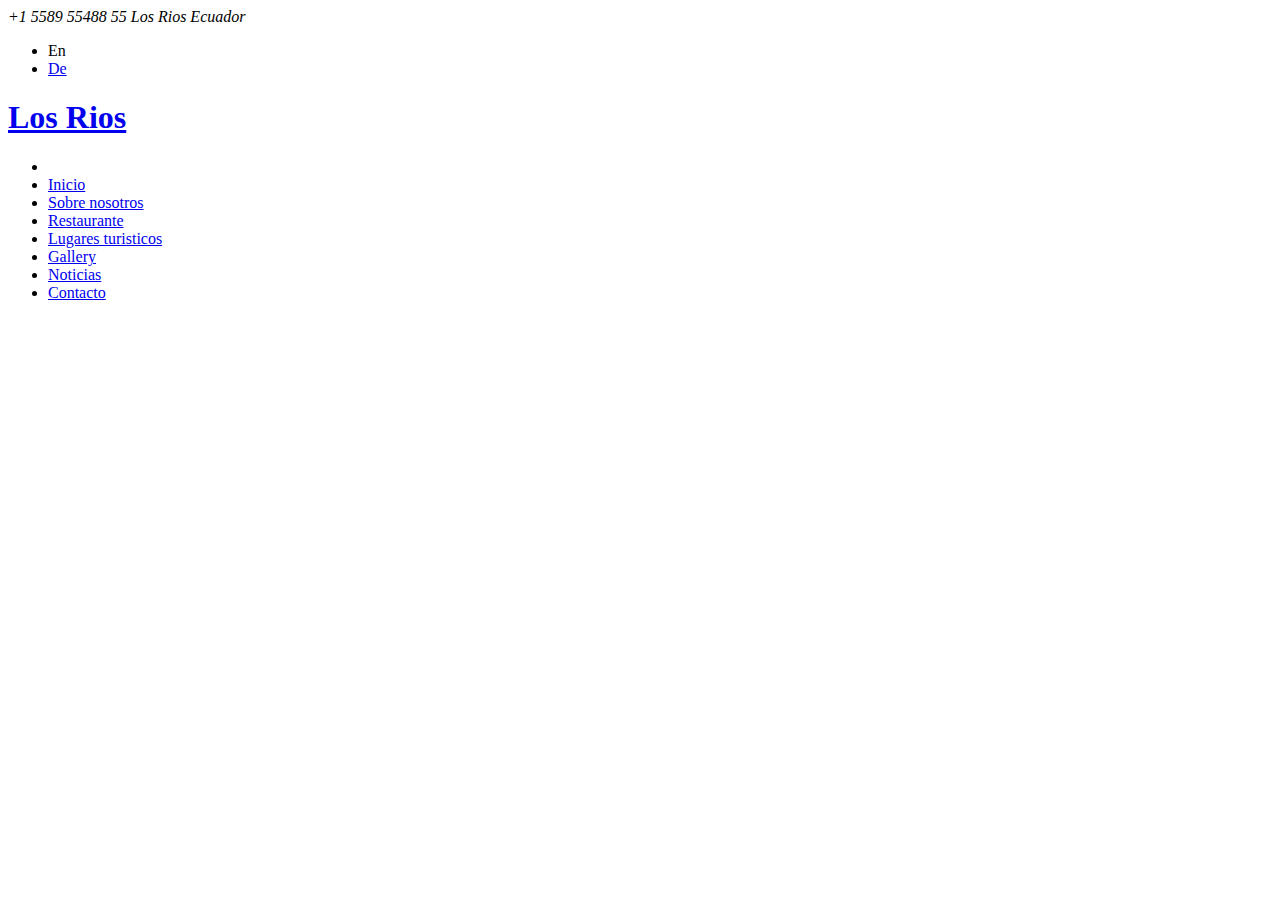
==== contacto.html @ 3f54756f "Add files via upload" ====
<!DOCTYPE html>
<html lang="en">
    <head>
        <meta charset="UTF-8">
        <meta http-equiv="X-UA-Compatible" content="IE=edge">
        <meta name="viewport" content="width=device-width, initial-scale=1.0">
        <title>Contactos</title>
      
        <!-- Google Fonts -->
        <link
          href="https://fonts.googleapis.com/css?family=Open+Sans:300,300i,400,400i,600,600i,700,700i|Playfair+Display:ital,wght@0,400;0,500;0,600;0,700;1,400;1,500;1,600;1,700|Poppins:300,300i,400,400i,500,500i,600,600i,700,700i"
          rel="stylesheet">
      
        <!-- Vendor CSS Files -->
        <link href="assets/vendor/animate.css/animate.min.css" rel="stylesheet">
        <link href="assets/vendor/aos/aos.css" rel="stylesheet">
        <link href="assets/vendor/bootstrap/css/bootstrap.min.css" rel="stylesheet">
        <link href="assets/vendor/bootstrap-icons/bootstrap-icons.css" rel="stylesheet">
        <link href="assets/vendor/boxicons/css/boxicons.min.css" rel="stylesheet">
        <link href="assets/vendor/glightbox/css/glightbox.min.css" rel="stylesheet">
        <link href="assets/vendor/swiper/swiper-bundle.min.css" rel="stylesheet">
      
        <!-- Template Main CSS File -->
        <link href="assets/css/style.css" rel="stylesheet">
        <link rel="icon" href="https://cdn-icons-png.flaticon.com/512/242/242452.png" type="image/png" />
      </head>

<body>
     <!-- ======= Top Bar ======= -->
  <div id="topbar" class="d-flex align-items-center fixed-top">
    <div class="container d-flex justify-content-center justify-content-md-between">

      <div class="contact-info d-flex align-items-center">
        <i class="bi bi-phone d-flex align-items-center"><span>+1 5589 55488 55</span></i>
        <i class="bi bi-clock d-flex align-items-center ms-4"><span>Los Rios Ecuador</span></i>
      </div>

      <div class="languages d-none d-md-flex align-items-center">
        <ul>
          <li>En</li>
          <li><a href="#">De</a></li>
        </ul>
      </div>
    </div>
  </div>

  <!-- ======= Header ======= -->
  <header id="header" class="fixed-top d-flex align-items-cente">
    <div class="container-fluid container-xl d-flex align-items-center justify-content-lg-between">

      <h1 class="logo me-auto me-lg-0"><a href="contacto.html">Los Rios</a></h1>
      <!-- Uncomment below if you prefer to use an image logo -->
      <!-- <a href="index.html" class="logo me-auto me-lg-0"><img src="assets/img/logo.png" alt="" class="img-fluid"></a>-->

      <nav id="navbar" class="navbar order-last order-lg-0">
        <ul>
          <li><img class="imagenl" src="../ProyectoP1/assets/img/logo.png" alt=""></li>
          <li><a class="nav-link scrollto " href="#">Inicio</a></li>
          <li><a class="nav-link scrollto" href="#">Sobre nosotros</a></li>
          <li><a class="nav-link scrollto" href="restaurantes.html">Restaurante</a></li>
          <li><a class="nav-link scrollto" href="#">Lugares turisticos</a></li>
          <li><a class="nav-link scrollto" href="#">Gallery</a></li>
          <li><a class="nav-link scrollto" href="#">Noticias</a></li>


          </li>
          <li><a class="nav-link scrollto active" href="contacto.html">Contacto</a></li>
        </ul>
        <i class="bi bi-list mobile-nav-toggle"></i>
      </nav><!-- .navbar -->
    </div>
  </header><!-- End Header -->








































    <!-- Vendor JS Files -->
  <script src="assets/vendor/aos/aos.js"></script>
  <script src="assets/vendor/bootstrap/js/bootstrap.bundle.min.js"></script>
  <script src="assets/vendor/glightbox/js/glightbox.min.js"></script>
  <script src="assets/vendor/isotope-layout/isotope.pkgd.min.js"></script>
  <script src="assets/vendor/swiper/swiper-bundle.min.js"></script>
  <script src="assets/vendor/php-email-form/validate.js"></script>

  <!-- Template Main JS File -->
  <script src="assets/js/main.js"></script>
</body>
</html>
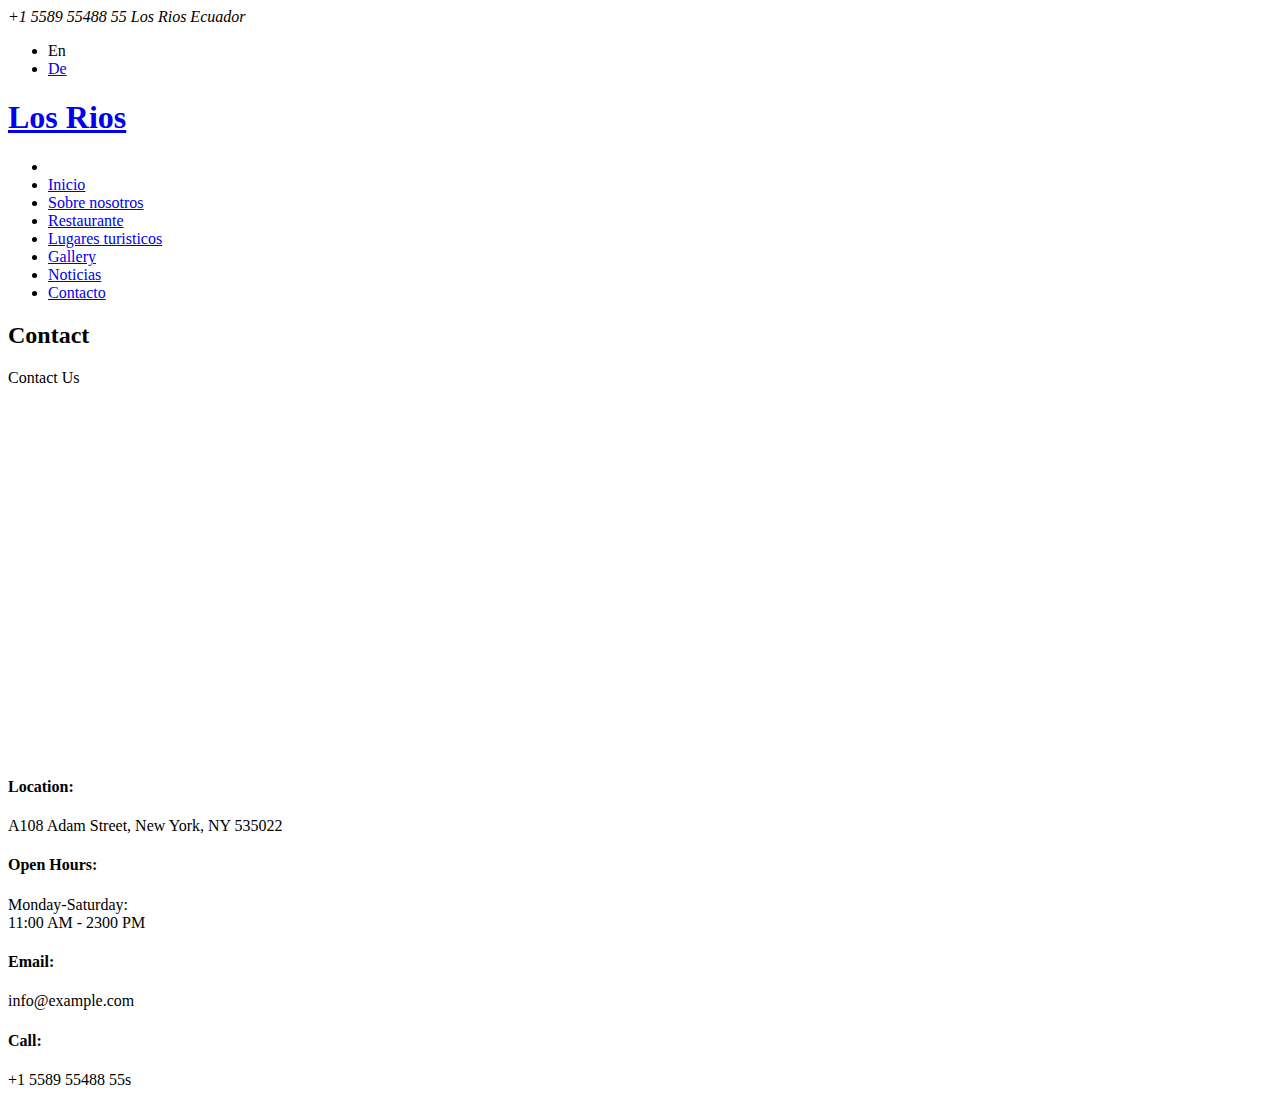
==== commit 4f320285: "Add files via upload" ====
--- a/contacto.html
+++ b/contacto.html
@@ -71,7 +71,58 @@
     </div>
   </header><!-- End Header -->
 
+<!-- ======= Contact Section ======= -->
+<section id="contact" class="contact">
+    <div class="container" data-aos="fade-up">
 
+      <div class="section-title">
+        <h2>Contact</h2>
+        <p>Contact Us</p>
+      </div>
+    </div>
+
+    <div data-aos="fade-up">
+      <iframe style="border:0; width: 100%; height: 350px;" src="https://www.google.com/maps/embed?pb=!1m14!1m8!1m3!1d12097.433213460943!2d-74.0062269!3d40.7101282!3m2!1i1024!2i768!4f13.1!3m3!1m2!1s0x0%3A0xb89d1fe6bc499443!2sDowntown+Conference+Center!5e0!3m2!1smk!2sbg!4v1539943755621" frameborder="0" allowfullscreen></iframe>
+    </div>
+
+    <div class="container" data-aos="fade-up">
+
+      <div class="row mt-5">
+
+        <div class="col-lg-4">
+          <div class="info">
+            <div class="address">
+              <i class="bi bi-geo-alt"></i>
+              <h4>Location:</h4>
+              <p>A108 Adam Street, New York, NY 535022</p>
+            </div>
+
+            <div class="open-hours">
+              <i class="bi bi-clock"></i>
+              <h4>Open Hours:</h4>
+              <p>
+                Monday-Saturday:<br>
+                11:00 AM - 2300 PM
+              </p>
+            </div>
+
+            <div class="email">
+              <i class="bi bi-envelope"></i>
+              <h4>Email:</h4>
+              <p>info@example.com</p>
+            </div>
+
+            <div class="phone">
+              <i class="bi bi-phone"></i>
+              <h4>Call:</h4>
+              <p>+1 5589 55488 55s</p>
+            </div>
+
+          </div>
+
+        </div>
+
+        
 
 
 
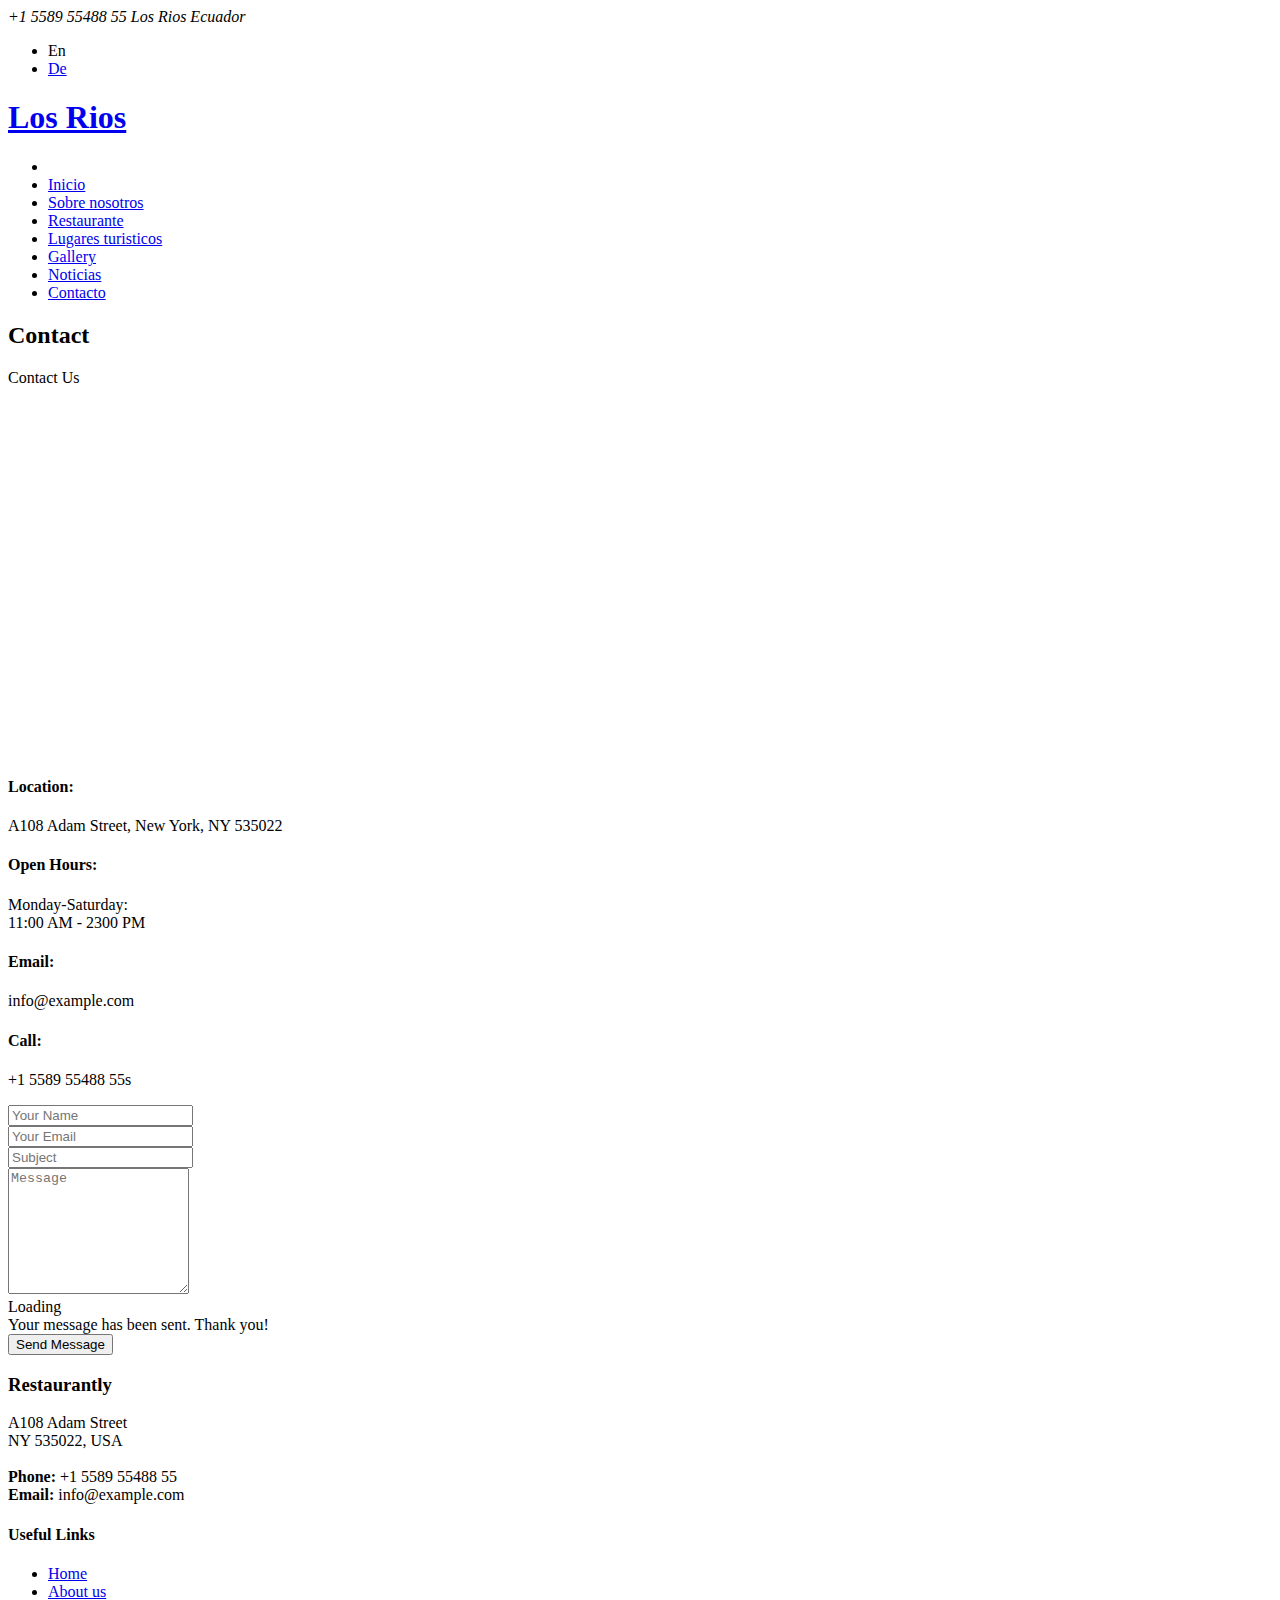
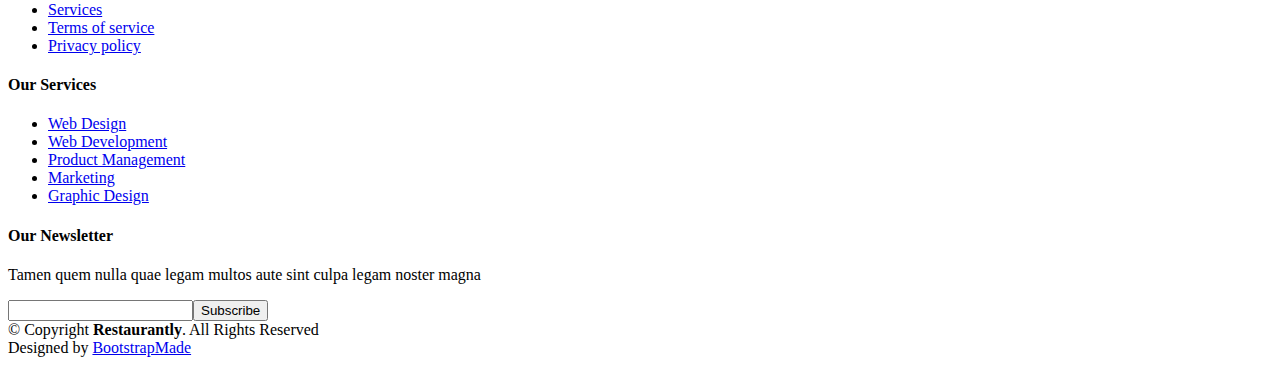
==== commit 41855713: "Add files via upload" ====
--- a/contacto.html
+++ b/contacto.html
@@ -122,7 +122,116 @@
 
         </div>
 
-        
+        <div class="col-lg-8 mt-5 mt-lg-0">
+
+          <form action="forms/contact.php" method="post" role="form" class="php-email-form">
+            <div class="row">
+              <div class="col-md-6 form-group">
+                <input type="text" name="name" class="form-control" id="name" placeholder="Your Name" required>
+              </div>
+              <div class="col-md-6 form-group mt-3 mt-md-0">
+                <input type="email" class="form-control" name="email" id="email" placeholder="Your Email" required>
+              </div>
+            </div>
+            <div class="form-group mt-3">
+              <input type="text" class="form-control" name="subject" id="subject" placeholder="Subject" required>
+            </div>
+            <div class="form-group mt-3">
+              <textarea class="form-control" name="message" rows="8" placeholder="Message" required></textarea>
+            </div>
+            <div class="my-3">
+              <div class="loading">Loading</div>
+              <div class="error-message"></div>
+              <div class="sent-message">Your message has been sent. Thank you!</div>
+            </div>
+            <div class="text-center"><button type="submit">Send Message</button></div>
+          </form>
+
+        </div>
+
+      </div>
+
+    </div>
+  </section><!-- End Contact Section -->
+
+</main><!-- End #main -->
+
+<!-- ======= Footer ======= -->
+<footer id="footer">
+  <div class="footer-top">
+    <div class="container">
+      <div class="row">
+
+        <div class="col-lg-3 col-md-6">
+          <div class="footer-info">
+            <h3>Restaurantly</h3>
+            <p>
+              A108 Adam Street <br>
+              NY 535022, USA<br><br>
+              <strong>Phone:</strong> +1 5589 55488 55<br>
+              <strong>Email:</strong> info@example.com<br>
+            </p>
+            <div class="social-links mt-3">
+              <a href="#" class="twitter"><i class="bx bxl-twitter"></i></a>
+              <a href="#" class="facebook"><i class="bx bxl-facebook"></i></a>
+              <a href="#" class="instagram"><i class="bx bxl-instagram"></i></a>
+              <a href="#" class="google-plus"><i class="bx bxl-skype"></i></a>
+              <a href="#" class="linkedin"><i class="bx bxl-linkedin"></i></a>
+            </div>
+          </div>
+        </div>
+
+        <div class="col-lg-2 col-md-6 footer-links">
+          <h4>Useful Links</h4>
+          <ul>
+            <li><i class="bx bx-chevron-right"></i> <a href="#">Home</a></li>
+            <li><i class="bx bx-chevron-right"></i> <a href="#">About us</a></li>
+            <li><i class="bx bx-chevron-right"></i> <a href="#">Services</a></li>
+            <li><i class="bx bx-chevron-right"></i> <a href="#">Terms of service</a></li>
+            <li><i class="bx bx-chevron-right"></i> <a href="#">Privacy policy</a></li>
+          </ul>
+        </div>
+
+        <div class="col-lg-3 col-md-6 footer-links">
+          <h4>Our Services</h4>
+          <ul>
+            <li><i class="bx bx-chevron-right"></i> <a href="#">Web Design</a></li>
+            <li><i class="bx bx-chevron-right"></i> <a href="#">Web Development</a></li>
+            <li><i class="bx bx-chevron-right"></i> <a href="#">Product Management</a></li>
+            <li><i class="bx bx-chevron-right"></i> <a href="#">Marketing</a></li>
+            <li><i class="bx bx-chevron-right"></i> <a href="#">Graphic Design</a></li>
+          </ul>
+        </div>
+
+        <div class="col-lg-4 col-md-6 footer-newsletter">
+          <h4>Our Newsletter</h4>
+          <p>Tamen quem nulla quae legam multos aute sint culpa legam noster magna</p>
+          <form action="" method="post">
+            <input type="email" name="email"><input type="submit" value="Subscribe">
+          </form>
+
+        </div>
+
+      </div>
+    </div>
+  </div>
+
+  <div class="container">
+    <div class="copyright">
+      &copy; Copyright <strong><span>Restaurantly</span></strong>. All Rights Reserved
+    </div>
+    <div class="credits">
+      <!-- All the links in the footer should remain intact. -->
+      <!-- You can delete the links only if you purchased the pro version. -->
+      <!-- Licensing information: https://bootstrapmade.com/license/ -->
+      <!-- Purchase the pro version with working PHP/AJAX contact form: https://bootstrapmade.com/restaurantly-restaurant-template/ -->
+      Designed by <a href="https://bootstrapmade.com/">BootstrapMade</a>
+    </div>
+  </div>
+</footer><!-- End Footer -->
+
+<div id="preloader"></div>
+<a href="#" class="back-to-top d-flex align-items-center justify-content-center"><i class="bi bi-arrow-up-short"></i></a>
 
 
 
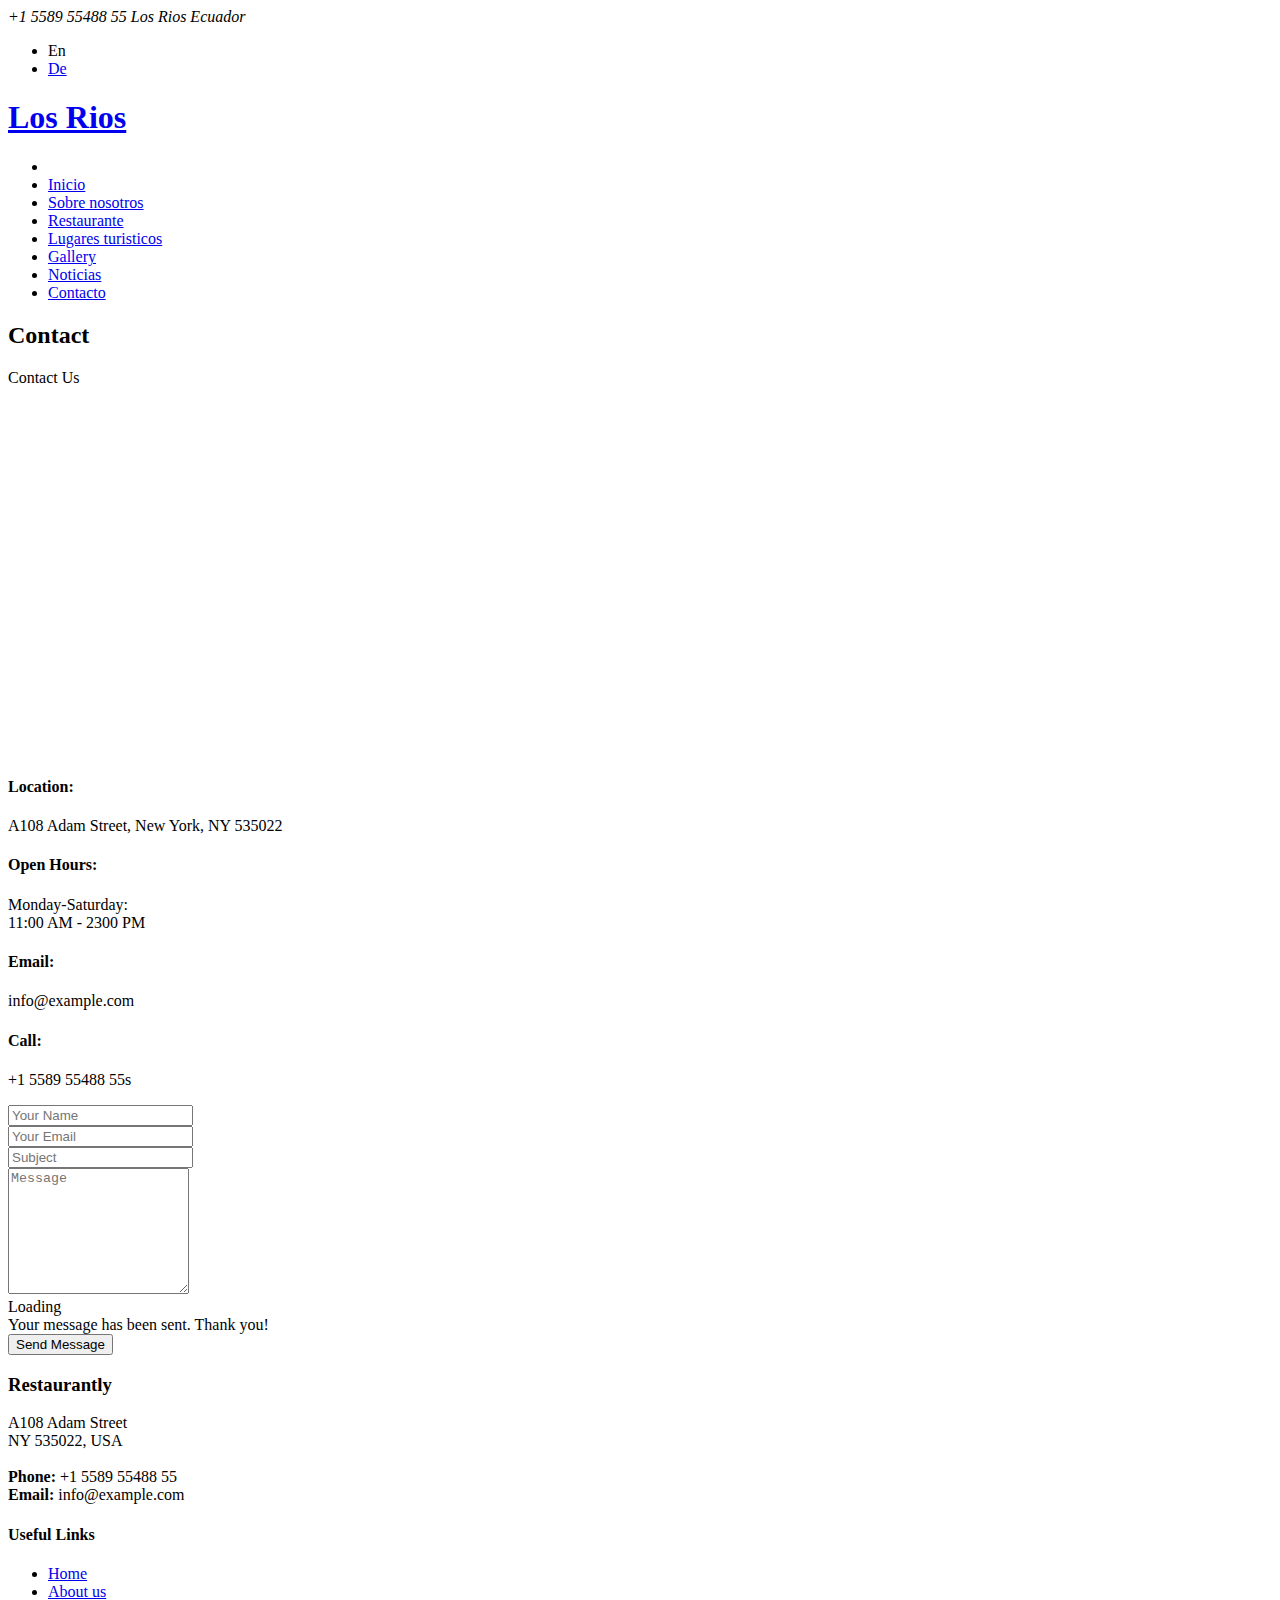
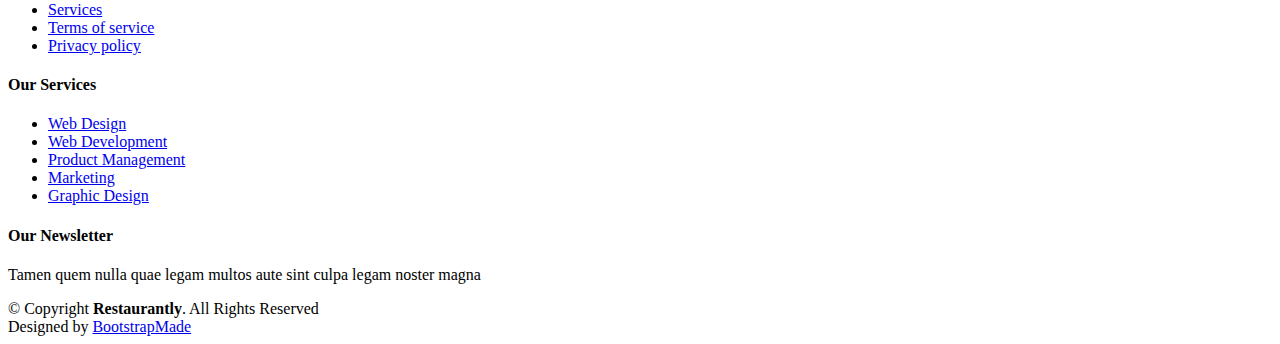
==== commit 7e5b9153: "Add files via upload" ====
--- a/contacto.html
+++ b/contacto.html
@@ -207,7 +207,7 @@
           <h4>Our Newsletter</h4>
           <p>Tamen quem nulla quae legam multos aute sint culpa legam noster magna</p>
           <form action="" method="post">
-            <input type="email" name="email"><input type="submit" value="Subscribe">
+            
           </form>
 
         </div>
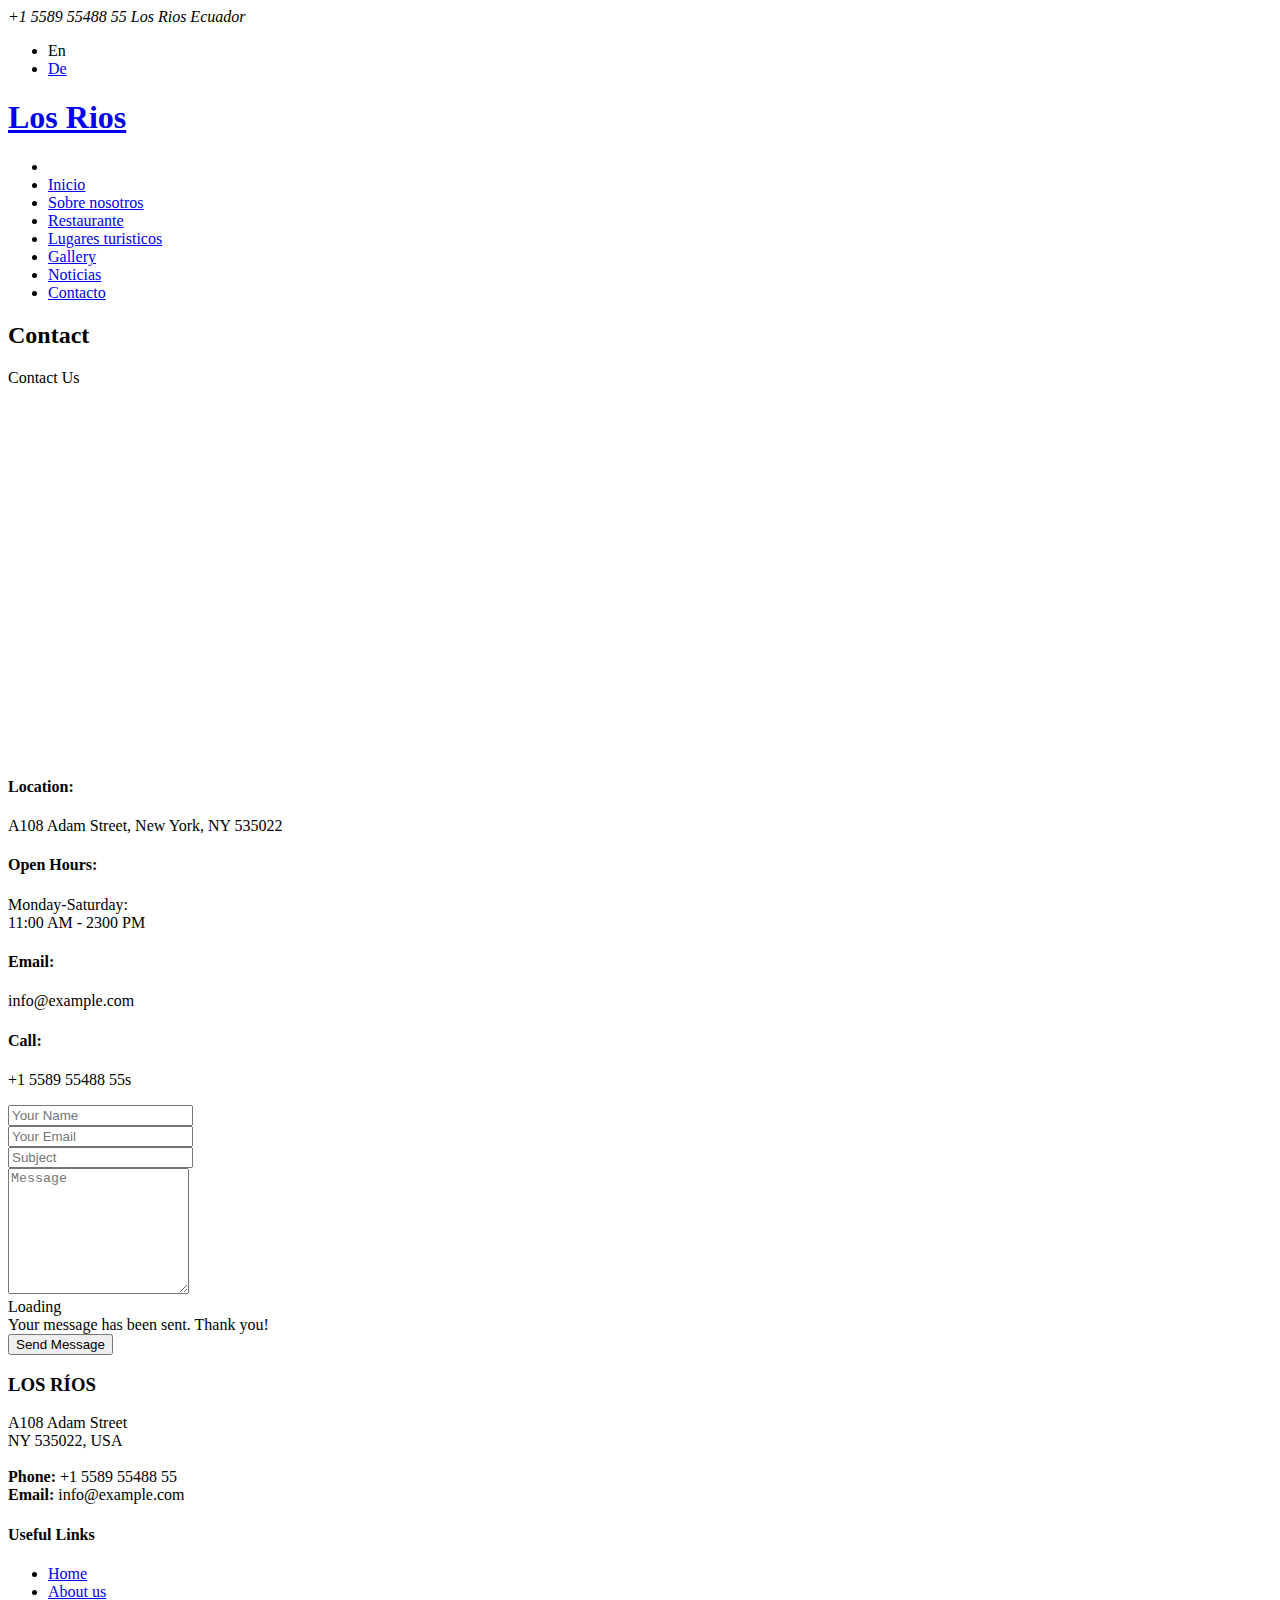
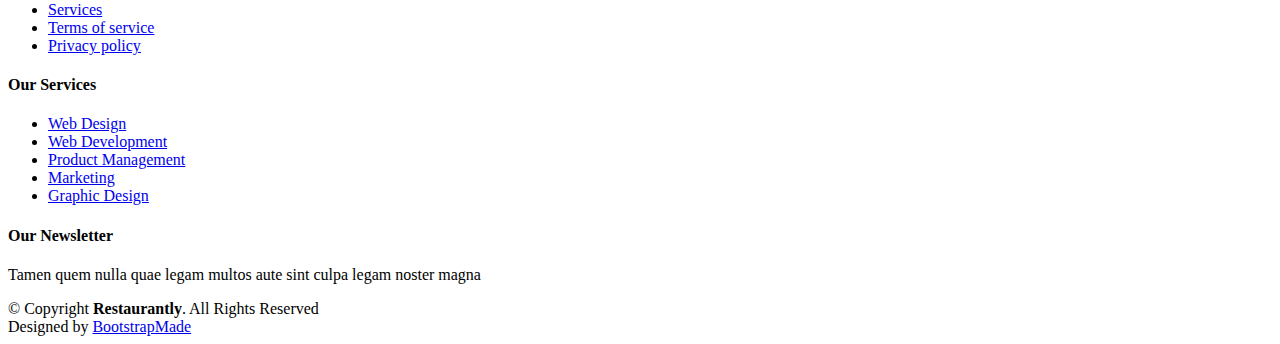
==== commit b6424ec2: "Add files via upload" ====
--- a/contacto.html
+++ b/contacto.html
@@ -72,10 +72,10 @@
   </header><!-- End Header -->
 
 <!-- ======= Contact Section ======= -->
-<section id="contact" class="contact">
+<section id="contact" class="contact mt-4">
     <div class="container" data-aos="fade-up">
 
-      <div class="section-title">
+      <div class="section-title mt-5 pt-4">
         <h2>Contact</h2>
         <p>Contact Us</p>
       </div>
@@ -164,7 +164,7 @@
 
         <div class="col-lg-3 col-md-6">
           <div class="footer-info">
-            <h3>Restaurantly</h3>
+            <h3>LOS RÍOS</h3>
             <p>
               A108 Adam Street <br>
               NY 535022, USA<br><br>
